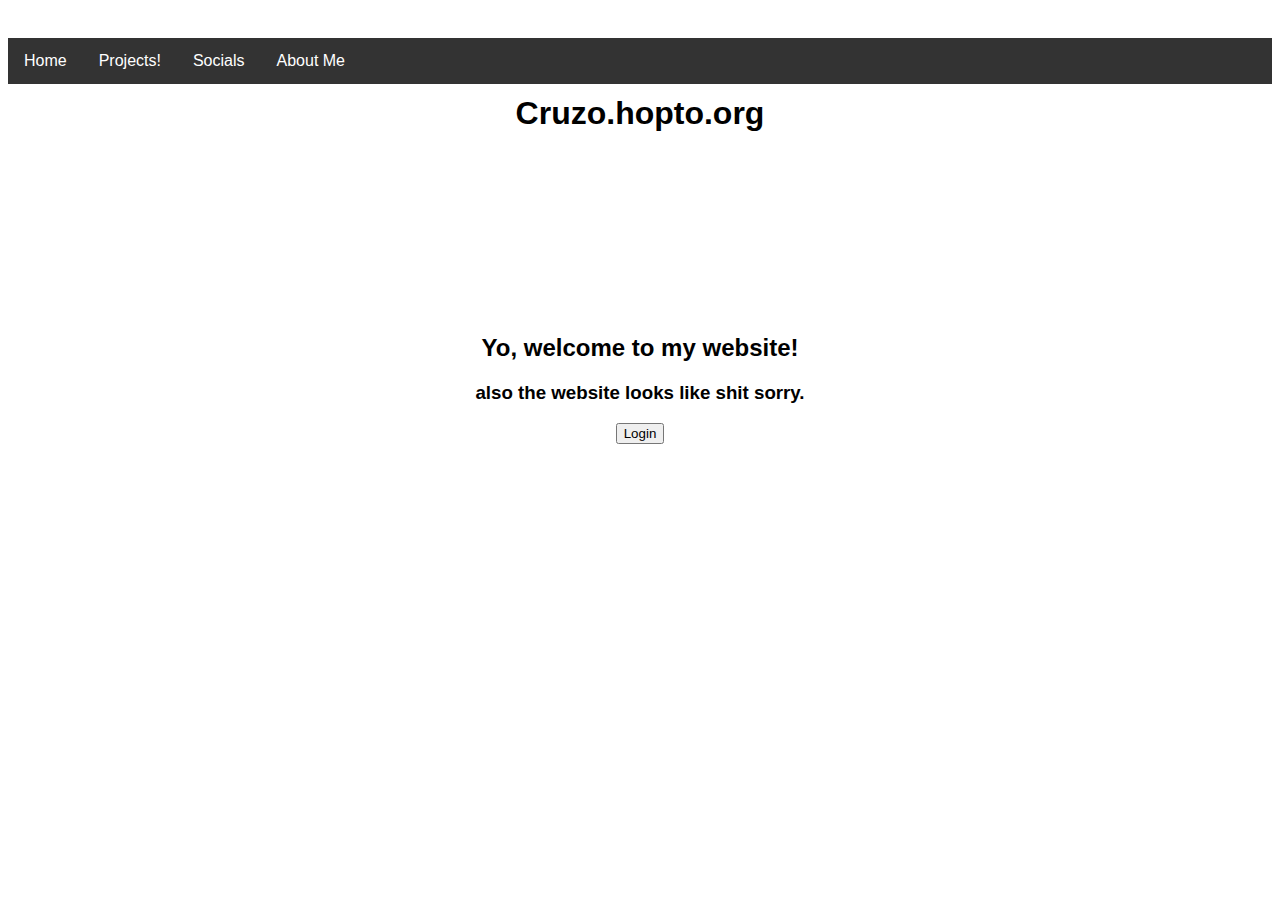
==== index.html @ 338fbae1 "maybe??" ====
<!DOCTYPE html>
<html>
    <title>Login</title>
   <link rel="stylesheet" href="stylesheets/default.css">
    <ul>
        <li><a href="index.html">Home</a></li>
        <li><a href="projects.html">Projects!</a></li>
        <li><a href="socials.html">Socials</a></li>
        <li><a href="aboutme.html">About Me</a></li>
      </ul>
    <h1>Cruzo.hopto.org</h1>
    <body>
        <h2>Yo, welcome to my website!</h2>
        <h3>also the website looks like shit sorry.</h3>
    </body>
    <!-- Button to open the modal login form -->
<button onclick="document.getElementById('id01').style.display='block'">Login</button>

<!-- The Modal -->
<div id="id01" class="modal">
  <span onclick="document.getElementById('id01').style.display='none'"
class="close" title="Close Modal">&times;</span>

  <!-- Modal Content -->
  <form class="modal-content animate" action="/action_page.php">
    <div class="imgcontainer">
      <img src="img_avatar2.png" alt="Avatar" class="avatar">
    </div>

    <div class="container">
      <label for="uname"><b>Username</b></label>
      <input type="text" placeholder="Enter Username" name="uname" required>

      <label for="psw"><b>Password</b></label>
      <input type="password" placeholder="Enter Password" name="psw" required>

      <button type="submit">Login</button>
      <label>
        <input type="checkbox" checked="checked" name="remember"> Remember me
      </label>
    </div>

    <div class="container" style="background-color:#f1f1f1">
      <button type="button" onclick="document.getElementById('id01').style.display='none'" class="cancelbtn">Cancel</button>
      <span class="psw">Forgot <a href="#">password?</a></span>
    </div>
  </form>
</div>
</html>
---- stylesheets/default.css ----
body {
    font-family: sans-serif;
    text-align: center;
    position: relative; left:0px; top:200px;
}
h1 {
    font-family: fonts/Roboto;
    position: relative; left:0px; top:-180px;
}
ul {
    list-style-type: none;
    margin: 0;
    padding: 0;
    overflow: hidden;
    background-color: #333;
    position: relative; left:0px; top:-170px;
    text-align: center;
  }
  
  li {
    float: left;
    text-align: center;
  }
  
  li a {
    display: block;
    color: white;
    text-align: center;
    padding: 14px 16px;
    text-decoration: none;
  }
  
  li a:hover {
    background-color: #111;
  }
  /* The Modal (background) */
.modal {
  display: none; /* Hidden by default */
  position: fixed; /* Stay in place */
  z-index: 1; /* Sit on top */
  left: 0;
  top: 0;
  width: 100%; /* Full width */
  height: 100%; /* Full height */
  overflow: auto; /* Enable scroll if needed */
  background-color: rgb(0,0,0); /* Fallback color */
  background-color: rgba(0,0,0,0.4); /* Black w/ opacity */
  padding-top: 60px;
}

/* Modal Content/Box */
.modal-content {
  background-color: #fefefe;
  margin: 5px auto; /* 15% from the top and centered */
  border: 1px solid #888;
  width: 80%; /* Could be more or less, depending on screen size */
}

/* The Close Button */
.close {
  /* Position it in the top right corner outside of the modal */
  position: absolute;
  right: 25px;
  top: 0;
  color: #000;
  font-size: 35px;
  font-weight: bold;
}

/* Close button on hover */
.close:hover,
.close:focus {
  color: red;
  cursor: pointer;
}

/* Add Zoom Animation */
.animate {
  -webkit-animation: animatezoom 0.6s;
  animation: animatezoom 0.6s
}

@-webkit-keyframes animatezoom {
  from {-webkit-transform: scale(0)}
  to {-webkit-transform: scale(1)}
}

@keyframes animatezoom {
  from {transform: scale(0)}
  to {transform: scale(1)}
}
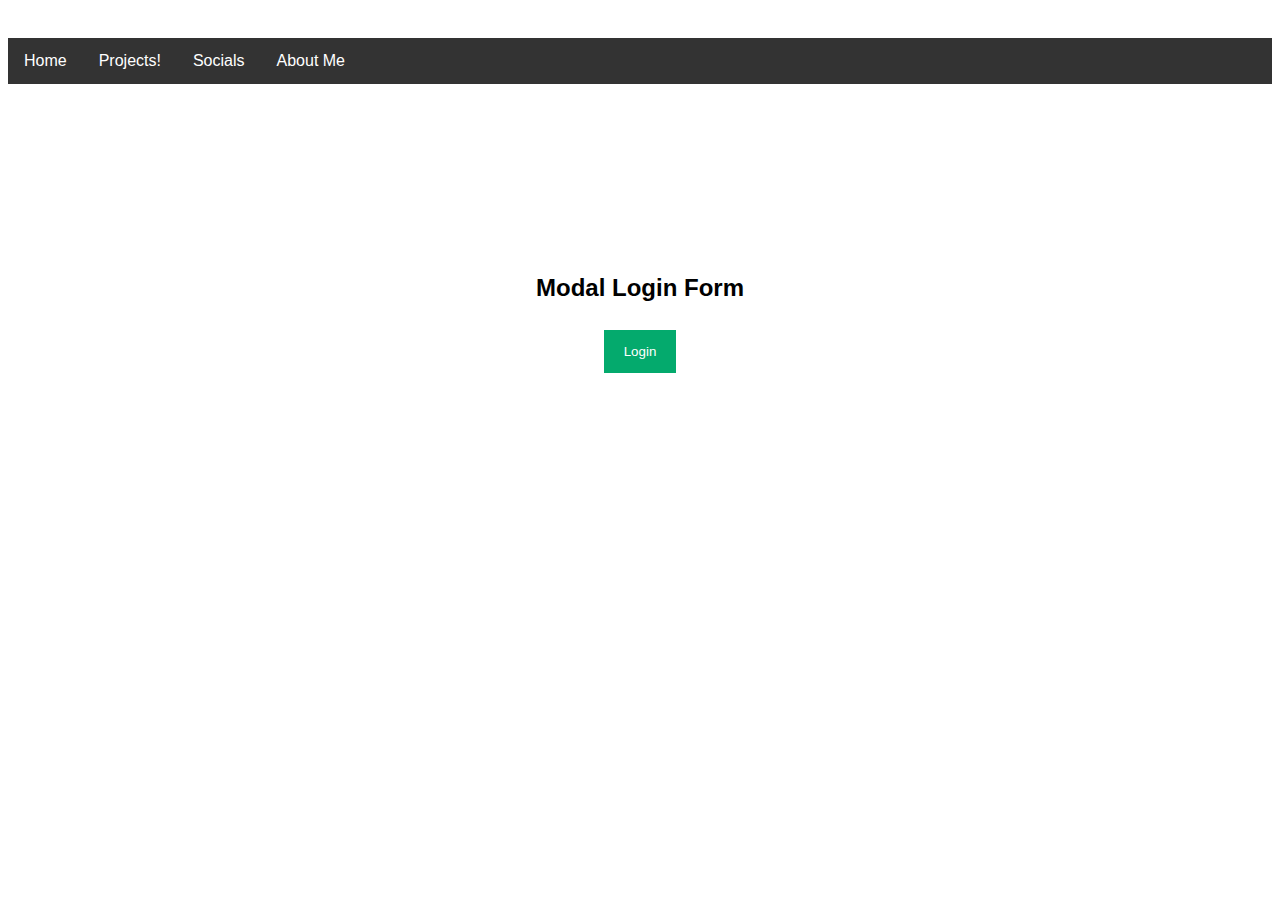
==== commit 886a5599: "maybe this will work" ====
--- a/index.html
+++ b/index.html
@@ -1,6 +1,6 @@
 <!DOCTYPE html>
 <html>
-    <title>Login</title>
+  <title>About Me | Cruzo</title>
    <link rel="stylesheet" href="stylesheets/default.css">
     <ul>
         <li><a href="index.html">Home</a></li>
@@ -8,22 +8,143 @@
         <li><a href="socials.html">Socials</a></li>
         <li><a href="aboutme.html">About Me</a></li>
       </ul>
-    <h1>Cruzo.hopto.org</h1>
-    <body>
-        <h2>Yo, welcome to my website!</h2>
-        <h3>also the website looks like shit sorry.</h3>
-    </body>
-    <!-- Button to open the modal login form -->
-<button onclick="document.getElementById('id01').style.display='block'">Login</button>
+<head>
+  
+<meta name="viewport" content="width=device-width, initial-scale=1">
+<style>
+body {font-family: Arial, Helvetica, sans-serif;}
 
-<!-- The Modal -->
+/* Full-width input fields */
+input[type=text], input[type=password] {
+  width: 100%;
+  padding: 12px 20px;
+  margin: 8px 0;
+  display: inline-block;
+  border: 1px solid #ccc;
+  box-sizing: border-box;
+}
+
+/* Set a style for all buttons */
+button {
+  background-color: #04AA6D;
+  color: white;
+  padding: 14px 20px;
+  margin: 8px 0;
+  border: none;
+  cursor: pointer;
+  width: 100%;
+}
+
+button:hover {
+  opacity: 0.8;
+}
+
+/* Extra styles for the cancel button */
+.cancelbtn {
+  width: auto;
+  padding: 10px 18px;
+  background-color: #f44336;
+}
+
+/* Center the image and position the close button */
+.imgcontainer {
+  text-align: center;
+  margin: 24px 0 12px 0;
+  position: relative;
+}
+
+img.avatar {
+  width: 40%;
+  border-radius: 50%;
+}
+
+.container {
+  padding: 16px;
+}
+
+span.psw {
+  float: right;
+  padding-top: 16px;
+}
+
+/* The Modal (background) */
+.modal {
+  display: none; /* Hidden by default */
+  position: fixed; /* Stay in place */
+  z-index: 1; /* Sit on top */
+  left: 0;
+  top: 0;
+  width: 100%; /* Full width */
+  height: 100%; /* Full height */
+  overflow: auto; /* Enable scroll if needed */
+  background-color: rgb(0,0,0); /* Fallback color */
+  background-color: rgba(0,0,0,0.4); /* Black w/ opacity */
+  padding-top: 60px;
+}
+
+/* Modal Content/Box */
+.modal-content {
+  background-color: #fefefe;
+  margin: 5% auto 15% auto; /* 5% from the top, 15% from the bottom and centered */
+  border: 1px solid #888;
+  width: 80%; /* Could be more or less, depending on screen size */
+}
+
+/* The Close Button (x) */
+.close {
+  position: absolute;
+  right: 25px;
+  top: 0;
+  color: #000;
+  font-size: 35px;
+  font-weight: bold;
+}
+
+.close:hover,
+.close:focus {
+  color: red;
+  cursor: pointer;
+}
+
+/* Add Zoom Animation */
+.animate {
+  -webkit-animation: animatezoom 0.6s;
+  animation: animatezoom 0.6s
+}
+
+@-webkit-keyframes animatezoom {
+  from {-webkit-transform: scale(0)} 
+  to {-webkit-transform: scale(1)}
+}
+  
+@keyframes animatezoom {
+  from {transform: scale(0)} 
+  to {transform: scale(1)}
+}
+
+/* Change styles for span and cancel button on extra small screens */
+@media screen and (max-width: 300px) {
+  span.psw {
+     display: block;
+     float: none;
+  }
+  .cancelbtn {
+     width: 100%;
+  }
+}
+</style>
+</head>
+<body>
+
+<h2>Modal Login Form</h2>
+
+<button onclick="document.getElementById('id01').style.display='block'" style="width:auto;">Login</button>
+
 <div id="id01" class="modal">
-  <span onclick="document.getElementById('id01').style.display='none'"
-class="close" title="Close Modal">&times;</span>
-
-  <!-- Modal Content -->
-  <form class="modal-content animate" action="/action_page.php">
+  
+  <form class="modal-content animate" action="/action_page.php" method="post">
     <div class="imgcontainer">
+      <span onclick="document.getElementById('id01').style.display='none'" class="close" title="Close Modal">&times;</span>
       <img src="img_avatar2.png" alt="Avatar" class="avatar">
     </div>
 
@@ -33,7 +154,7 @@
 
       <label for="psw"><b>Password</b></label>
       <input type="password" placeholder="Enter Password" name="psw" required>
-
+        
       <button type="submit">Login</button>
       <label>
         <input type="checkbox" checked="checked" name="remember"> Remember me
@@ -46,4 +167,18 @@
     </div>
   </form>
 </div>
-</html>
+
+<script>
+// Get the modal
+var modal = document.getElementById('id01');
+
+// When the user clicks anywhere outside of the modal, close it
+window.onclick = function(event) {
+    if (event.target == modal) {
+        modal.style.display = "none";
+    }
+}
+</script>
+
+</body>
+</html>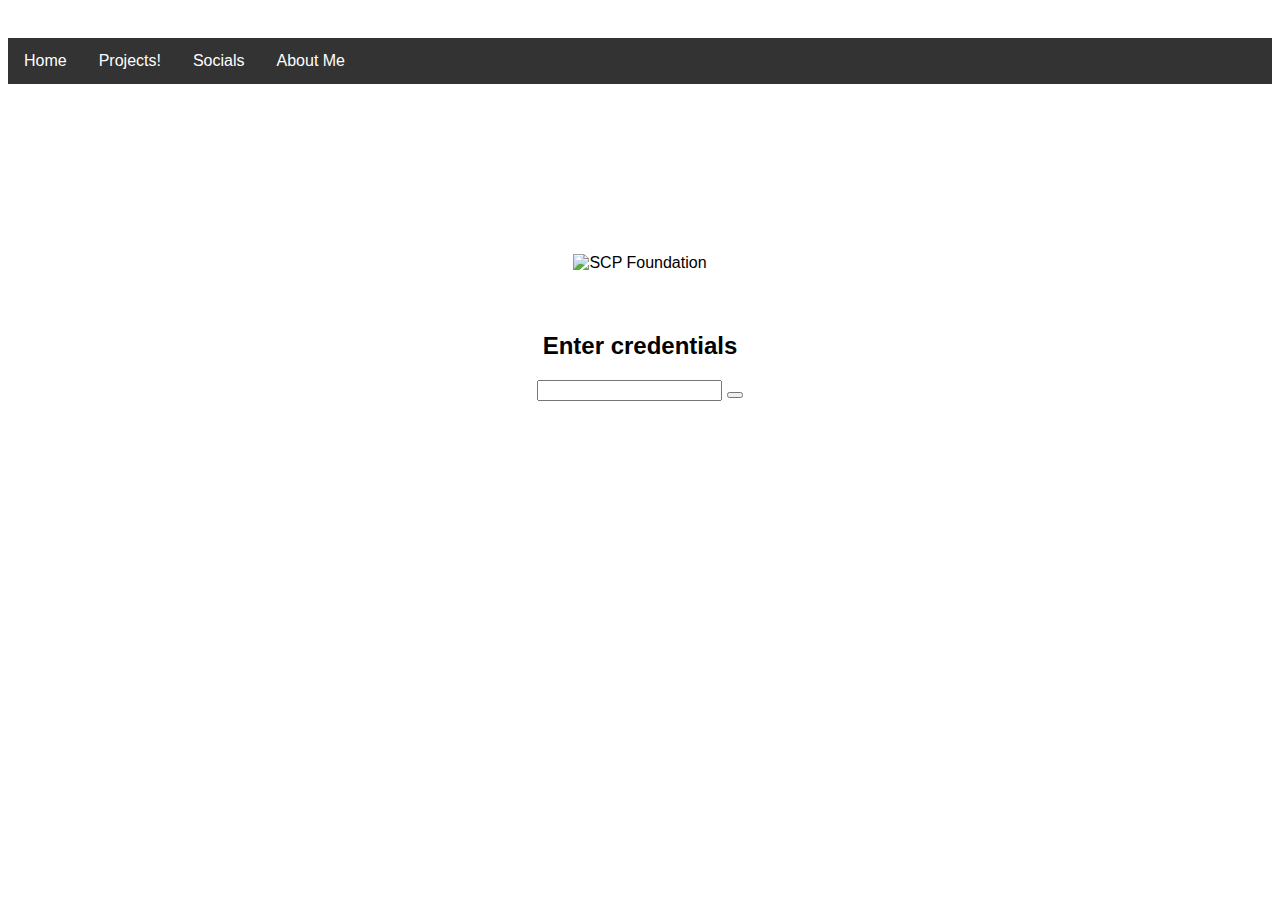
==== commit 9382da50: "uhhh" ====
--- a/index.html
+++ b/index.html
@@ -1,184 +1,42 @@
 <!DOCTYPE html>
 <html>
-  <title>About Me | Cruzo</title>
+  <title>Home | Cruzo</title>
    <link rel="stylesheet" href="stylesheets/default.css">
     <ul>
-        <li><a href="index.html">Home</a></li>
+        <li><a href="/">Home</a></li>
         <li><a href="projects.html">Projects!</a></li>
         <li><a href="socials.html">Socials</a></li>
         <li><a href="aboutme.html">About Me</a></li>
       </ul>
 <head>
-  
-<meta name="viewport" content="width=device-width, initial-scale=1">
-<style>
-body {font-family: Arial, Helvetica, sans-serif;}
-
-/* Full-width input fields */
-input[type=text], input[type=password] {
-  width: 100%;
-  padding: 12px 20px;
-  margin: 8px 0;
-  display: inline-block;
-  border: 1px solid #ccc;
-  box-sizing: border-box;
-}
-
-/* Set a style for all buttons */
-button {
-  background-color: #04AA6D;
-  color: white;
-  padding: 14px 20px;
-  margin: 8px 0;
-  border: none;
-  cursor: pointer;
-  width: 100%;
-}
-
-button:hover {
-  opacity: 0.8;
-}
-
-/* Extra styles for the cancel button */
-.cancelbtn {
-  width: auto;
-  padding: 10px 18px;
-  background-color: #f44336;
-}
-
-/* Center the image and position the close button */
-.imgcontainer {
-  text-align: center;
-  margin: 24px 0 12px 0;
-  position: relative;
-}
-
-img.avatar {
-  width: 40%;
-  border-radius: 50%;
-}
-
-.container {
-  padding: 16px;
-}
-
-span.psw {
-  float: right;
-  padding-top: 16px;
-}
-
-/* The Modal (background) */
-.modal {
-  display: none; /* Hidden by default */
-  position: fixed; /* Stay in place */
-  z-index: 1; /* Sit on top */
-  left: 0;
-  top: 0;
-  width: 100%; /* Full width */
-  height: 100%; /* Full height */
-  overflow: auto; /* Enable scroll if needed */
-  background-color: rgb(0,0,0); /* Fallback color */
-  background-color: rgba(0,0,0,0.4); /* Black w/ opacity */
-  padding-top: 60px;
-}
-
-/* Modal Content/Box */
-.modal-content {
-  background-color: #fefefe;
-  margin: 5% auto 15% auto; /* 5% from the top, 15% from the bottom and centered */
-  border: 1px solid #888;
-  width: 80%; /* Could be more or less, depending on screen size */
-}
-
-/* The Close Button (x) */
-.close {
-  position: absolute;
-  right: 25px;
-  top: 0;
-  color: #000;
-  font-size: 35px;
-  font-weight: bold;
-}
-
-.close:hover,
-.close:focus {
-  color: red;
-  cursor: pointer;
-}
-
-/* Add Zoom Animation */
-.animate {
-  -webkit-animation: animatezoom 0.6s;
-  animation: animatezoom 0.6s
-}
-
-@-webkit-keyframes animatezoom {
-  from {-webkit-transform: scale(0)} 
-  to {-webkit-transform: scale(1)}
-}
-  
-@keyframes animatezoom {
-  from {transform: scale(0)} 
-  to {transform: scale(1)}
-}
-
-/* Change styles for span and cancel button on extra small screens */
-@media screen and (max-width: 300px) {
-  span.psw {
-     display: block;
-     float: none;
-  }
-  .cancelbtn {
-     width: 100%;
-  }
-}
-</style>
 </head>
 <body>
-
-<h2>Modal Login Form</h2>
-
-<button onclick="document.getElementById('id01').style.display='block'" style="width:auto;">Login</button>
-
-<div id="id01" class="modal">
-  
-  <form class="modal-content animate" action="/action_page.php" method="post">
-    <div class="imgcontainer">
-      <span onclick="document.getElementById('id01').style.display='none'" class="close" title="Close Modal">&times;</span>
-      <img src="img_avatar2.png" alt="Avatar" class="avatar">
+  <style>
+    .container {
+      height: 200px;
+      position: relative;
+      border: 3px solid green;
+    }
+    
+    .center {
+      margin: 0;
+      position: absolute;
+      top: 50%;
+      left: 50%;
+      -ms-transform: translate(-50%, -50%);
+      transform: translate(-50%, -50%);
+    }
+    </style>
+    
+    <div class="login">
+      <img class="login-logo animable" src="https://the-scp.foundation/assets/images/template/scp-logo-white.png" alt="SCP Foundation" style="opacity: 1; display: inline-block; transform: scaleX(1) scaleY(1); transform-origin: 50% 50% 0px;">
+      <canvas class="login-title animable" id="glitch-canvas" width="200" height="40" style="opacity: 1; display: block; transform: scaleX(1) scaleY(1); transform-origin: 50% 50% 0px;"></canvas>
+      <h2 class="login-subtitle animable" style="opacity: 1; display: block; transform: scaleX(1) scaleY(1); transform-origin: 50% 50% 0px;">Enter credentials</h2>
+      <form class="login-credentials animable" action="https://the-scp.foundation/directory/series/1" style="opacity: 1; display: block; transform: scaleX(1) scaleY(1); transform-origin: 50% 50% 0px;">
+        <input type="password" maxlength="8" autocomplete="off">
+        <button type="submit"><i class="fa fa-power-off"></i></button>
+      </form>
     </div>
-
-    <div class="container">
-      <label for="uname"><b>Username</b></label>
-      <input type="text" placeholder="Enter Username" name="uname" required>
-
-      <label for="psw"><b>Password</b></label>
-      <input type="password" placeholder="Enter Password" name="psw" required>
-        
-      <button type="submit">Login</button>
-      <label>
-        <input type="checkbox" checked="checked" name="remember"> Remember me
-      </label>
-    </div>
-
-    <div class="container" style="background-color:#f1f1f1">
-      <button type="button" onclick="document.getElementById('id01').style.display='none'" class="cancelbtn">Cancel</button>
-      <span class="psw">Forgot <a href="#">password?</a></span>
-    </div>
-  </form>
-</div>
-
-<script>
-// Get the modal
-var modal = document.getElementById('id01');
-
-// When the user clicks anywhere outside of the modal, close it
-window.onclick = function(event) {
-    if (event.target == modal) {
-        modal.style.display = "none";
-    }
-}
-</script>
-
+    
 </body>
-</html>+</html>
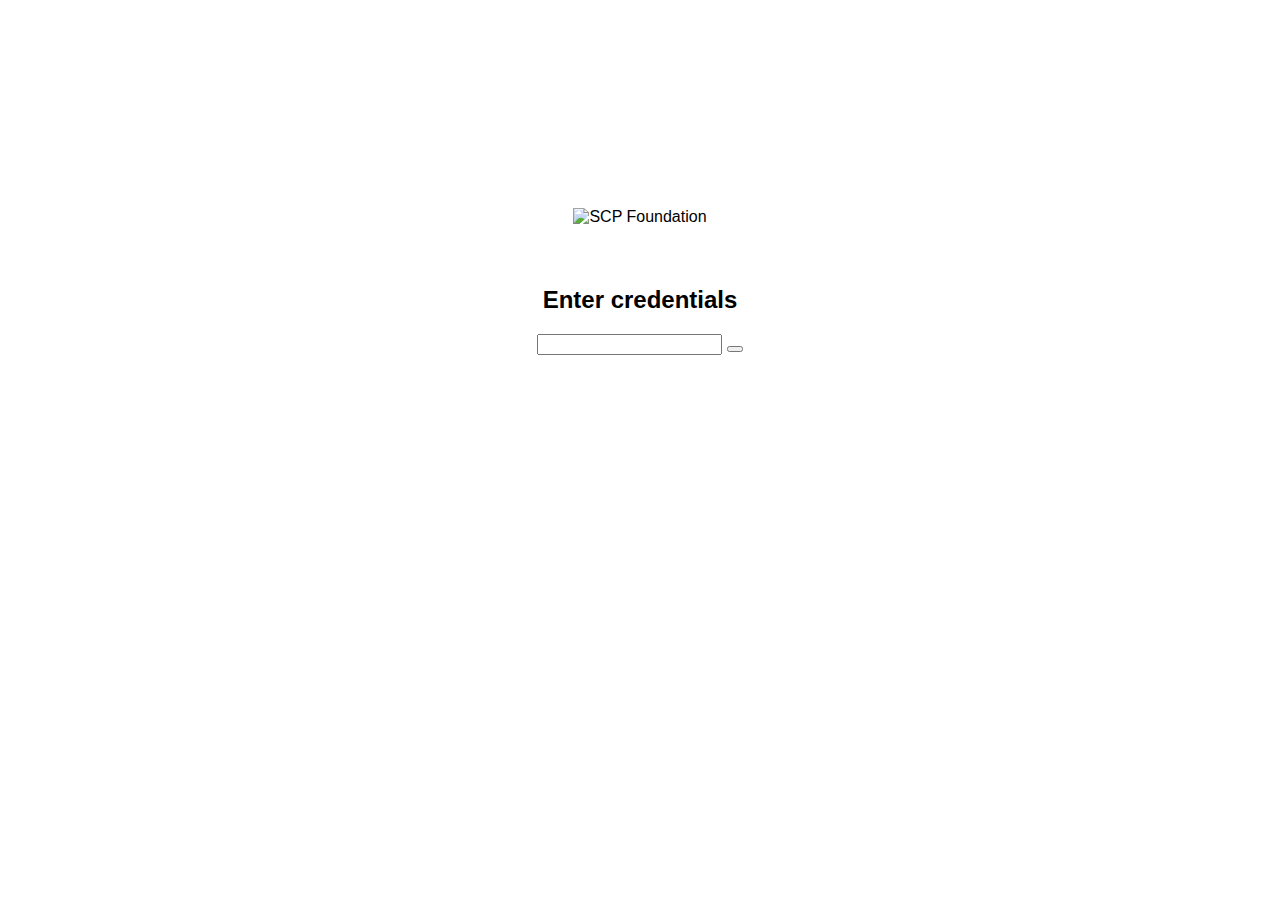
==== commit 306b9e90: "d" ====
--- a/index.html
+++ b/index.html
@@ -2,32 +2,9 @@
 <html>
   <title>Home | Cruzo</title>
    <link rel="stylesheet" href="stylesheets/default.css">
-    <ul>
-        <li><a href="/">Home</a></li>
-        <li><a href="projects.html">Projects!</a></li>
-        <li><a href="socials.html">Socials</a></li>
-        <li><a href="aboutme.html">About Me</a></li>
-      </ul>
 <head>
 </head>
 <body>
-  <style>
-    .container {
-      height: 200px;
-      position: relative;
-      border: 3px solid green;
-    }
-    
-    .center {
-      margin: 0;
-      position: absolute;
-      top: 50%;
-      left: 50%;
-      -ms-transform: translate(-50%, -50%);
-      transform: translate(-50%, -50%);
-    }
-    </style>
-    
     <div class="login">
       <img class="login-logo animable" src="https://the-scp.foundation/assets/images/template/scp-logo-white.png" alt="SCP Foundation" style="opacity: 1; display: inline-block; transform: scaleX(1) scaleY(1); transform-origin: 50% 50% 0px;">
       <canvas class="login-title animable" id="glitch-canvas" width="200" height="40" style="opacity: 1; display: block; transform: scaleX(1) scaleY(1); transform-origin: 50% 50% 0px;"></canvas>
